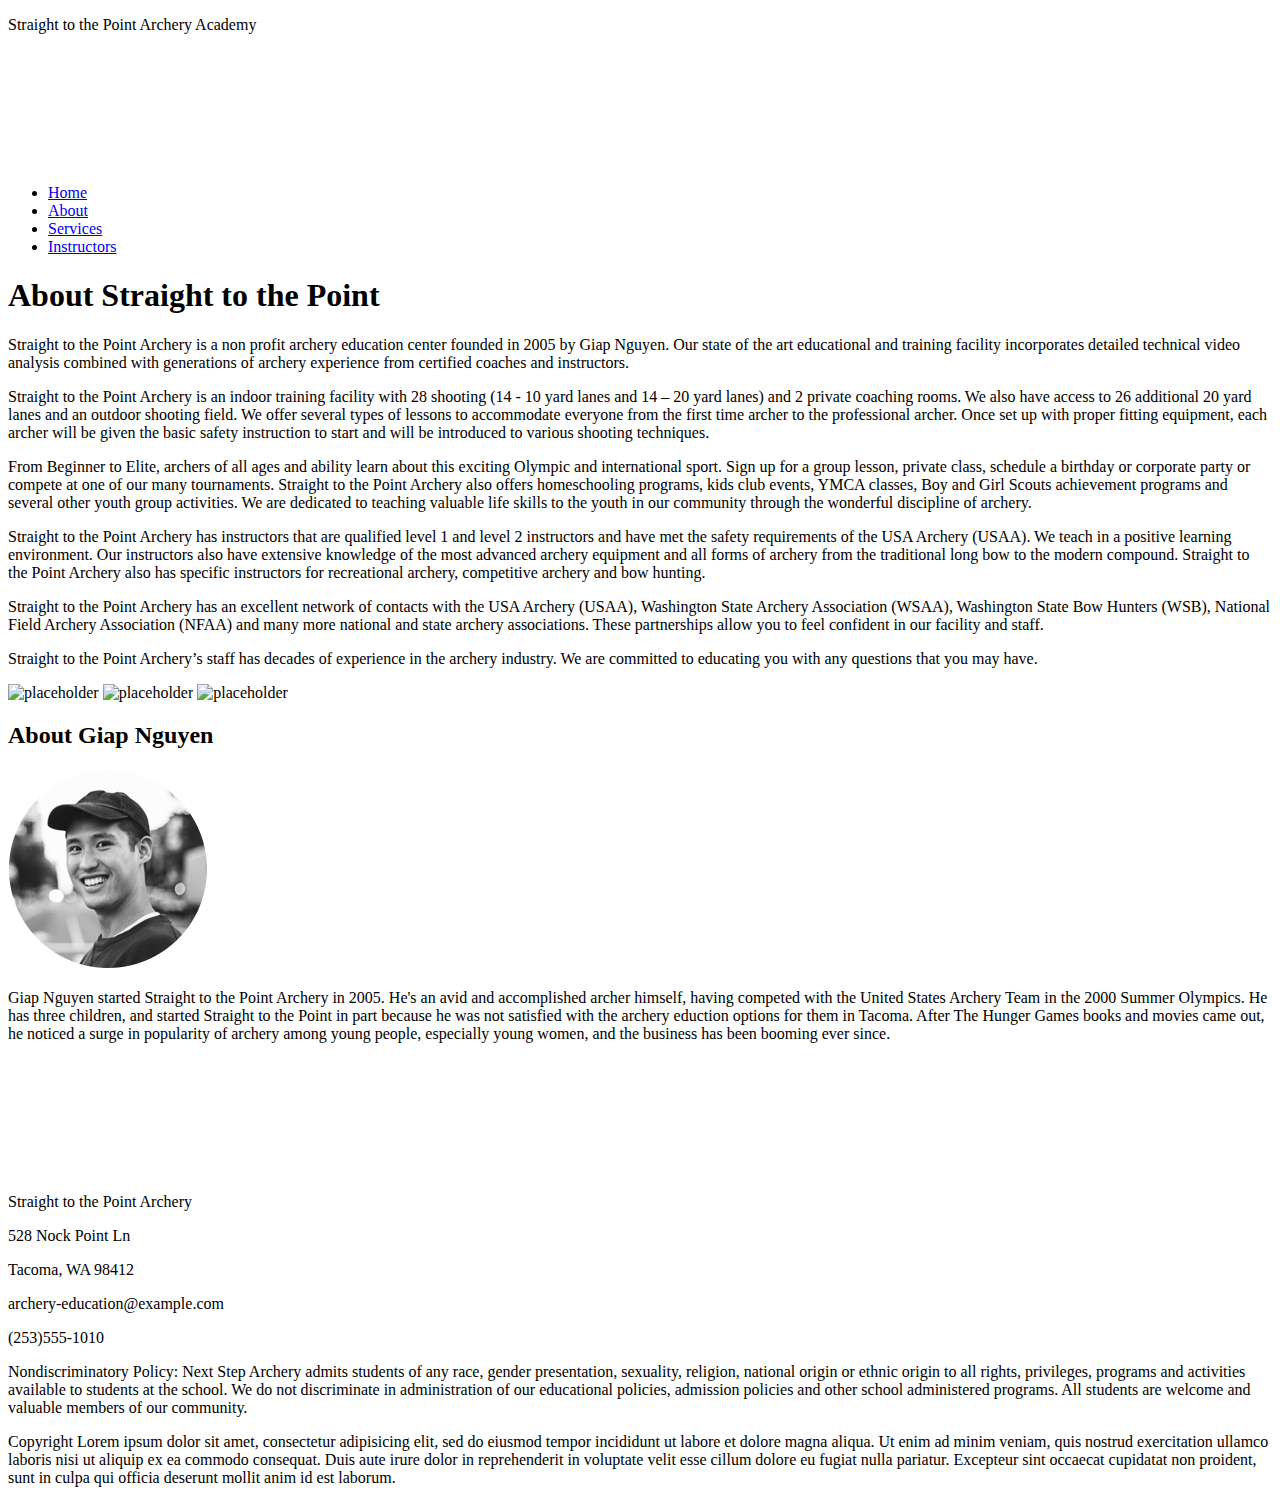
==== about.html @ 6901efb4 "first commit" ====
<!DOCTYPE html>
<html lang="en" dir="ltr">
  <head>
    <meta charset="utf-8">
        <title>Straight to the Point Archery Academy</title>
      </head>
      <body>
        <header>
          <p>Straight to the Point Archery Academy</p>
            <img src="/images/archeryAcademy-logo-white.png" alt="Logo">
        </header>
          <nav>
            <ul>
              <li><a href="index.html">Home</a></li>
              <li><a href="about.html">About</a></li>
              <li><a href="services">Services</a></li>
              <li><a href="instructors">Instructors</a></li>
            </ul>
            </nav>
          <div class="container2">
            <h1>About Straight to the Point</h1>
              <p>Straight to the Point Archery is a non profit archery education center founded in 2005 by Giap Nguyen.  Our state of the art educational and training facility incorporates detailed technical video analysis combined with generations of archery experience from certified coaches and instructors.
              <p>Straight to the Point Archery is an indoor training facility with  28 shooting (14 -  10 yard lanes and 14 – 20 yard lanes) and 2 private coaching rooms. We also have access to 26  additional  20 yard lanes  and an outdoor shooting field.  We offer several types of lessons to accommodate everyone from the first time archer to the professional archer. Once set up with proper fitting equipment, each archer will be given the basic safety instruction to start and will be introduced to various shooting techniques.</p>
              <p>From Beginner to Elite, archers of all ages and ability learn about this exciting Olympic and international sport. Sign up for a group lesson, private class, schedule a birthday or corporate party or compete at one of our many tournaments.  Straight to the Point Archery also offers homeschooling programs, kids club events, YMCA classes, Boy and Girl Scouts achievement programs and several other youth group activities. We are dedicated to teaching valuable life skills to the youth in our community through the wonderful discipline of archery.</p>
              <p>Straight to the Point Archery has instructors that are qualified level 1 and level 2 instructors and have met the safety requirements of the USA Archery (USAA). We teach in a positive learning environment.  Our instructors also have extensive knowledge of the most advanced archery equipment and all forms of archery from the traditional long bow to the modern compound.  Straight to the Point Archery also has specific instructors for recreational archery, competitive archery and bow hunting.</p>
              <p>Straight to the Point Archery has an excellent network of contacts with the USA Archery (USAA), Washington State Archery Association (WSAA), Washington State Bow Hunters (WSB), National Field Archery Association (NFAA) and many more national and state archery associations. These partnerships allow you to feel confident in our facility and staff.</p>
              <p>Straight to the Point Archery’s staff has decades of experience in the archery industry. We are committed to educating you with any questions that you may have.</p>
              <img src="placeholder" alt="placeholder">
              <img src="placeholder" alt="placeholder">
              <img src="placeholder" alt="placeholder">
            <h2>About Giap Nguyen</h2>
              <img src="/images/instructor-bio-image4.png" alt="Giap Nguyen">
              <p>Giap Nguyen started Straight to the Point Archery in 2005. He's an avid and accomplished archer himself, having competed with the United States Archery Team in the 2000 Summer Olympics. He has three children, and  started Straight to the Point in part because he was not satisfied with the archery eduction options for them in Tacoma. After The Hunger Games books and movies came out, he noticed a surge in popularity of archery among young people, especially young women, and the business has been booming ever since.</p>
          </div>
          <footer class="background-photo">
            <img src="/images/archeryAcademy-logo-white.png" alt="Logo">
              <p>Straight to the Point Archery</p>
              <p>528 Nock Point Ln</p>
              <p>Tacoma, WA 98412</p>
              <p>archery-education@example.com</p>
              <p>(253)555-1010</p>
            <p>Nondiscriminatory Policy:
      Next Step Archery admits students of any race, gender presentation, sexuality, religion, national origin or ethnic origin to all rights, privileges, programs and activities available to students at the school. We do not discriminate in administration of our educational policies, admission policies and other school administered programs. All students are welcome and valuable members of our community.</p>
            <p>Copyright Lorem ipsum dolor sit amet, consectetur adipisicing elit, sed do eiusmod tempor incididunt ut labore et dolore magna aliqua. Ut enim ad minim veniam, quis nostrud exercitation ullamco laboris nisi ut aliquip ex ea commodo consequat. Duis aute irure dolor in reprehenderit in voluptate velit esse cillum dolore eu fugiat nulla pariatur. Excepteur sint occaecat cupidatat non proident, sunt in culpa qui officia deserunt mollit anim id est laborum.</p>
          </footer>
  </body>
</html>
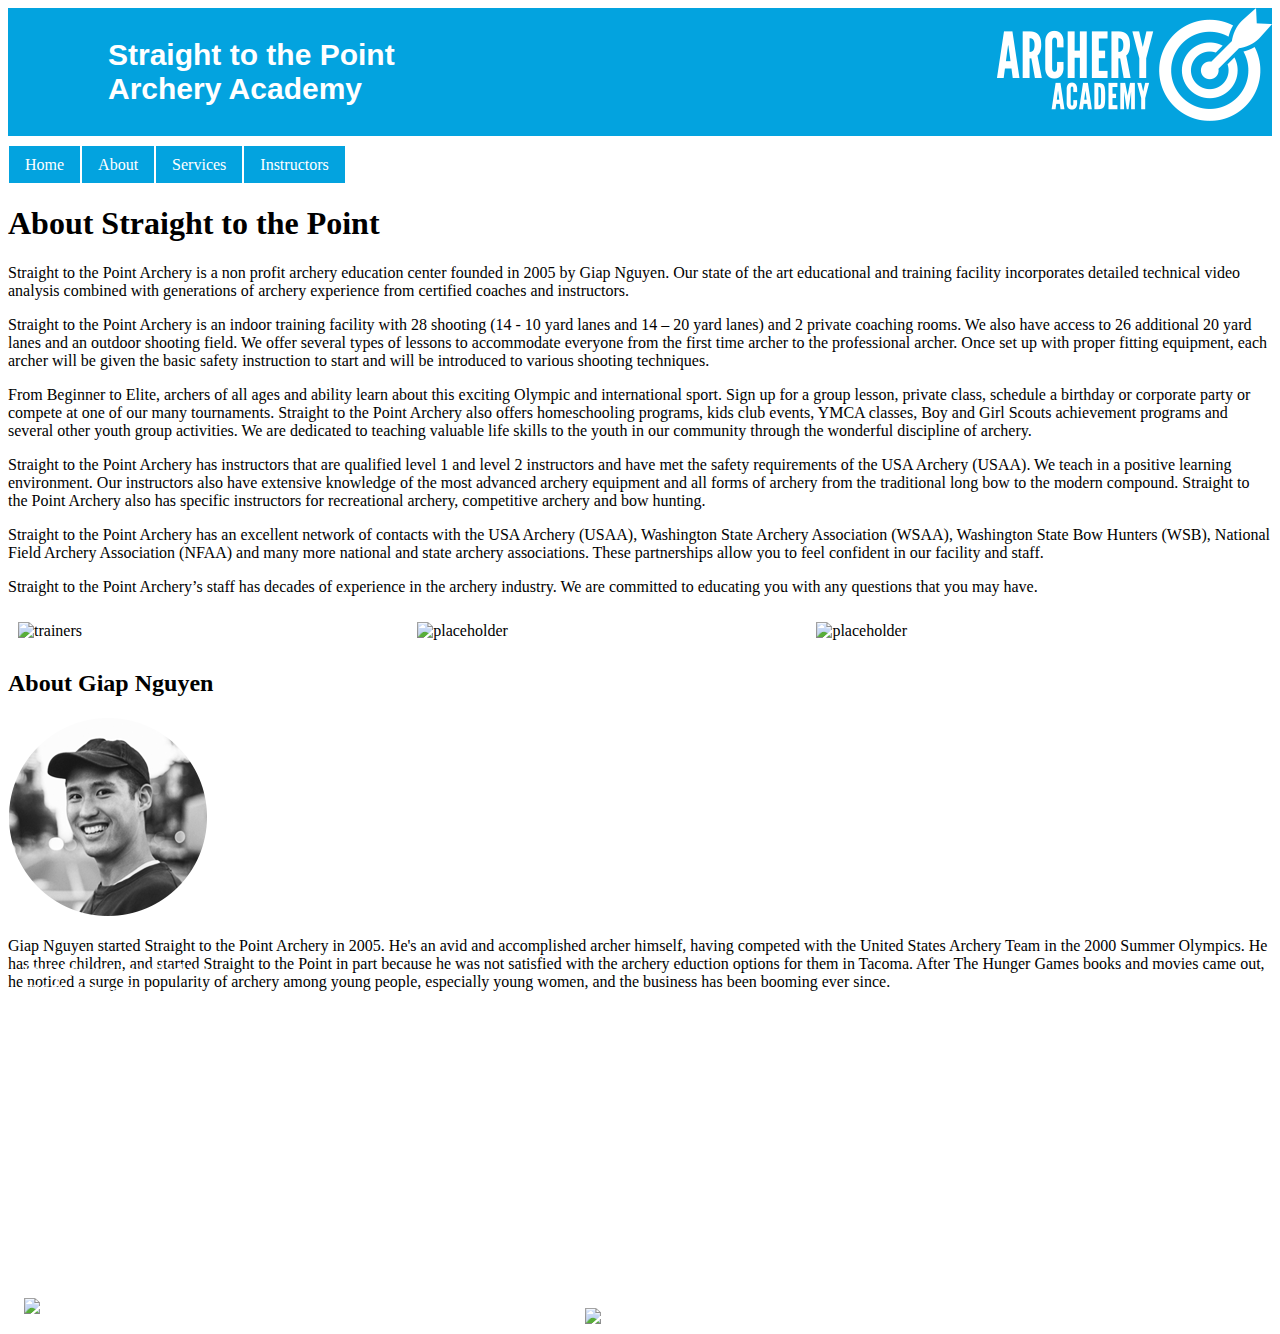
==== commit 4cc44690: "final draft" ====
--- a/about.html
+++ b/about.html
@@ -2,46 +2,54 @@
 <html lang="en" dir="ltr">
   <head>
     <meta charset="utf-8">
-        <title>Straight to the Point Archery Academy</title>
-      </head>
-      <body>
-        <header>
-          <p>Straight to the Point Archery Academy</p>
-            <img src="/images/archeryAcademy-logo-white.png" alt="Logo">
-        </header>
-          <nav>
-            <ul>
-              <li><a href="index.html">Home</a></li>
-              <li><a href="about.html">About</a></li>
-              <li><a href="services">Services</a></li>
-              <li><a href="instructors">Instructors</a></li>
-            </ul>
-            </nav>
-          <div class="container2">
-            <h1>About Straight to the Point</h1>
-              <p>Straight to the Point Archery is a non profit archery education center founded in 2005 by Giap Nguyen.  Our state of the art educational and training facility incorporates detailed technical video analysis combined with generations of archery experience from certified coaches and instructors.
-              <p>Straight to the Point Archery is an indoor training facility with  28 shooting (14 -  10 yard lanes and 14 – 20 yard lanes) and 2 private coaching rooms. We also have access to 26  additional  20 yard lanes  and an outdoor shooting field.  We offer several types of lessons to accommodate everyone from the first time archer to the professional archer. Once set up with proper fitting equipment, each archer will be given the basic safety instruction to start and will be introduced to various shooting techniques.</p>
-              <p>From Beginner to Elite, archers of all ages and ability learn about this exciting Olympic and international sport. Sign up for a group lesson, private class, schedule a birthday or corporate party or compete at one of our many tournaments.  Straight to the Point Archery also offers homeschooling programs, kids club events, YMCA classes, Boy and Girl Scouts achievement programs and several other youth group activities. We are dedicated to teaching valuable life skills to the youth in our community through the wonderful discipline of archery.</p>
-              <p>Straight to the Point Archery has instructors that are qualified level 1 and level 2 instructors and have met the safety requirements of the USA Archery (USAA). We teach in a positive learning environment.  Our instructors also have extensive knowledge of the most advanced archery equipment and all forms of archery from the traditional long bow to the modern compound.  Straight to the Point Archery also has specific instructors for recreational archery, competitive archery and bow hunting.</p>
-              <p>Straight to the Point Archery has an excellent network of contacts with the USA Archery (USAA), Washington State Archery Association (WSAA), Washington State Bow Hunters (WSB), National Field Archery Association (NFAA) and many more national and state archery associations. These partnerships allow you to feel confident in our facility and staff.</p>
-              <p>Straight to the Point Archery’s staff has decades of experience in the archery industry. We are committed to educating you with any questions that you may have.</p>
-              <img src="placeholder" alt="placeholder">
-              <img src="placeholder" alt="placeholder">
-              <img src="placeholder" alt="placeholder">
-            <h2>About Giap Nguyen</h2>
-              <img src="/images/instructor-bio-image4.png" alt="Giap Nguyen">
-              <p>Giap Nguyen started Straight to the Point Archery in 2005. He's an avid and accomplished archer himself, having competed with the United States Archery Team in the 2000 Summer Olympics. He has three children, and  started Straight to the Point in part because he was not satisfied with the archery eduction options for them in Tacoma. After The Hunger Games books and movies came out, he noticed a surge in popularity of archery among young people, especially young women, and the business has been booming ever since.</p>
-          </div>
-          <footer class="background-photo">
-            <img src="/images/archeryAcademy-logo-white.png" alt="Logo">
-              <p>Straight to the Point Archery</p>
-              <p>528 Nock Point Ln</p>
-              <p>Tacoma, WA 98412</p>
-              <p>archery-education@example.com</p>
-              <p>(253)555-1010</p>
-            <p>Nondiscriminatory Policy:
-      Next Step Archery admits students of any race, gender presentation, sexuality, religion, national origin or ethnic origin to all rights, privileges, programs and activities available to students at the school. We do not discriminate in administration of our educational policies, admission policies and other school administered programs. All students are welcome and valuable members of our community.</p>
-            <p>Copyright Lorem ipsum dolor sit amet, consectetur adipisicing elit, sed do eiusmod tempor incididunt ut labore et dolore magna aliqua. Ut enim ad minim veniam, quis nostrud exercitation ullamco laboris nisi ut aliquip ex ea commodo consequat. Duis aute irure dolor in reprehenderit in voluptate velit esse cillum dolore eu fugiat nulla pariatur. Excepteur sint occaecat cupidatat non proident, sunt in culpa qui officia deserunt mollit anim id est laborum.</p>
-          </footer>
+    <title>Straight to the Point Archery Academy</title>
+    <link rel="stylesheet" type="text/css" href= "styles/stylesheet.css">
+  </head>
+  <body>
+    <div class="container1">
+      <header class="header-background">
+        <p>Straight to the Point <br> Archery Academy</p>
+        <img src="images/archeryAcademy-logo-white.png" alt="Logo">
+      </header>
+    </div>
+      <nav>
+        <ul class="navbar">
+          <li><a href="index.html">Home</a></li>
+          <li><a href="about.html">About</a></li>
+          <li><a href="services.html">Services</a></li>
+          <li><a href="instructors.html">Instructors</a></li>
+        </ul>
+      </nav>
+      <h1>About Straight to the Point</h1>
+          <p>Straight to the Point Archery is a non profit archery education center founded in 2005 by Giap Nguyen.  Our state of the art educational and training facility incorporates detailed technical video analysis combined with generations of archery experience from certified coaches and instructors.
+          <p>Straight to the Point Archery is an indoor training facility with  28 shooting (14 -  10 yard lanes and 14 – 20 yard lanes) and 2 private coaching rooms. We also have access to 26  additional  20 yard lanes  and an outdoor shooting field.  We offer several types of lessons to accommodate everyone from the first time archer to the professional archer. Once set up with proper fitting equipment, each archer will be given the basic safety instruction to start and will be introduced to various shooting techniques.</p>
+          <p>From Beginner to Elite, archers of all ages and ability learn about this exciting Olympic and international sport. Sign up for a group lesson, private class, schedule a birthday or corporate party or compete at one of our many tournaments.  Straight to the Point Archery also offers homeschooling programs, kids club events, YMCA classes, Boy and Girl Scouts achievement programs and several other youth group activities. We are dedicated to teaching valuable life skills to the youth in our community through the wonderful discipline of archery.</p>
+          <p>Straight to the Point Archery has instructors that are qualified level 1 and level 2 instructors and have met the safety requirements of the USA Archery (USAA). We teach in a positive learning environment.  Our instructors also have extensive knowledge of the most advanced archery equipment and all forms of archery from the traditional long bow to the modern compound.  Straight to the Point Archery also has specific instructors for recreational archery, competitive archery and bow hunting.</p>
+          <p>Straight to the Point Archery has an excellent network of contacts with the USA Archery (USAA), Washington State Archery Association (WSAA), Washington State Bow Hunters (WSB), National Field Archery Association (NFAA) and many more national and state archery associations. These partnerships allow you to feel confident in our facility and staff.</p>
+          <p>Straight to the Point Archery’s staff has decades of experience in the archery industry. We are committed to educating you with any questions that you may have.</p>
+        <div class="container4">
+          <img class="image-row" src="https://upload.wikimedia.org/wikipedia/commons/thumb/4/40/Learning_how_to_fire_a_bow_%2817016312077%29.jpg/1920px-Learning_how_to_fire_a_bow_%2817016312077%29.jpg" alt="trainers">
+          <img class="image-row" src="https://upload.wikimedia.org/wikipedia/commons/f/f8/USMC-110225-M-4150N-128.jpg" alt="placeholder">
+          <img class="image-row" src="https://upload.wikimedia.org/wikipedia/commons/thumb/a/aa/USMC-120217-M-AR635-002.jpg/1280px-USMC-120217-M-AR635-002.jpg" alt="placeholder">
+        </div>
+        <h2>About Giap Nguyen</h2>
+            <img src="images/instructor-bio-image4.png" alt="Giap Nguyen">
+            <p>Giap Nguyen started Straight to the Point Archery in 2005. He's an avid and accomplished archer himself, having competed with the United States Archery Team in the 2000 Summer Olympics. He has three children, and  started Straight to the Point in part because he was not satisfied with the archery eduction options for them in Tacoma. After The Hunger Games books and movies came out, he noticed a surge in popularity of archery among young people, especially young women, and the business has been booming ever since.</p>
+            <footer>
+              <div class="container3">
+              <iframe width="560" height="315" src="https://www.youtube.com/embed/Ncyhqmelges" frameborder="0" allow="accelerometer; autoplay; encrypted-media; gyroscope; picture-in-picture" allowfullscreen></iframe> S
+                <img class="footer-image" src="images/footerimage.jpg" alt="Logo">
+                  <p class="graf1">Straight to the Point Archery</p>
+                  <p class="graf2">528 Nock Point Ln</p>
+                  <p class="graf3">Tacoma, WA 98412</p>
+                  <p class="graf4">archery-education@example.com</p>
+                  <p class="graf5">(253)555-1010</p>
+                  <p class="graf6">Nondiscriminatory Policy:
+                    Next Step Archery admits students of any race, gender presentation, sexuality, religion, national origin or ethnic origin to all rights, privileges, programs and activities available to students at the school. We do not discriminate in administration of our educational policies, admission policies and other school administered programs. All students are welcome and valuable members of our community.
+                  </p>
+                  <p class="graf7">Copyright Lorem ipsum dolor sit amet, consectetur adipisicing elit, sed do eiusmod tempor incididunt ut labore et dolore magna aliqua. Ut enim ad minim veniam, quis nostrud exercitation ullamco laboris nisi ut aliquip ex ea commodo consequat. Duis aute irure dolor in reprehenderit in voluptate velit esse cillum dolore eu fugiat nulla pariatur. Excepteur sint occaecat cupidatat non proident, sunt in culpa qui officia deserunt mollit anim id est laborum.</p>
+                  <img class="graf8" src="images/archeryacademy-logo-white.png" alt="Logo">
+              </div>
+            </footer>
   </body>
 </html>
--- a/styles/stylesheet.css
+++ b/styles/stylesheet.css
@@ -0,0 +1,155 @@
+.container1 {
+  display: flex;
+  flex-direction: row wrap;
+  /* justify-content: space-between; */
+}
+.container1 img {
+  float: right;
+}
+.container1 p {
+  float: left;
+  font-size: 30px;
+  font-family: sans-serif, Arial;
+  font-weight: bolder;
+  padding-left: 100px;
+  color: #FFFFFF;
+}
+.header-background {
+   background-color: #03a3df;
+   width: 100%;
+   height: 8rem;
+}
+.navbar {
+  display: flex;
+  flex-flow: row wrap;
+  justify-content: flex-start;
+  list-style-type: none;
+  width: 100%;
+  margin-top: 10px;
+  margin-bottom: 10px;
+  padding-top: 10px;
+  padding-bottom: 10px;
+  margin-left: 0;
+  padding-left: 0;
+  overflow: hidden;
+  background-color: White;
+}
+li a {
+  width: 400em;
+  height: 400em;
+  background-color: #03a3df;
+  color: #ffffff;
+  padding: 10px 16px;
+  text-decoration: none;
+  text-align: center;
+  list-style-type: none;
+  border: 1px solid #ffffff;
+}
+li a:hover {
+  background-color: white;
+  color: grey;
+  transition-timing-function: ease;
+  transition-duration: 2s;
+}
+.container2 {
+  display: flex;
+  flex-direction: row wrap;
+}
+blockquote {
+  font-size: 30px;
+  color: #03a3df;
+  font-style: sans-serif, Arial;
+}
+blockquote p {
+  font-weight: bold;
+  font-size: 14px;
+}
+/* .background-image {
+  width: 100%;
+  height: 400px;
+  background-image: url("images/footerimage.jpg");
+  background-size: 100% 100%;
+  background-repeat: no-repeat;
+  /* background-size: cover;
+  background-attachment: fixed;
+  background-position: center;
+  background-color: transparent; */
+.container3 {
+  position: relative;
+  text-align: left;
+  color: white;
+  width: 100%;
+}
+.graf1 {
+  position: absolute;
+  bottom: 330px;
+  left: 16px;
+}
+.graf2 {
+  position: absolute;
+  bottom: 310px;
+  left: 16px;
+}
+.graf3 {
+  position: absolute;
+  bottom: 290px;
+  left: 16px;
+}
+.graf4 {
+  position: absolute;
+  bottom: 270px;
+  left: 16px;
+}
+.graf5 {
+  position: absolute;
+  bottom: 250px;
+  left: 16px;
+}
+.graf6 {
+  position: absolute;
+  bottom: 160px;
+  left: 16px;
+}
+.graf7 {
+  position: absolute;
+  bottom: 50px;
+  left: 16px;
+}
+.footer-image {
+  width: 100%;
+}
+.graf8 {
+  position: absolute;
+  bottom: 10px;
+  left: 16px;
+  width: 100px;
+}
+.image2 {
+  padding-left: 35px;
+}
+.container4 {
+  display: flex;
+  flex-direction: row wrap;
+}
+.image-row {
+  width: 30%;
+  padding: 10px;
+}
+.text-row {
+  width: 30%;
+  padding: 10px;
+  text-align: center;
+}
+.float-right {
+  float: right;
+  width: 48%;
+}
+.float-left {
+  float: left;
+  width: 48%;
+  padding-left: 5px;
+}
+.image-row2 {
+  width: 48%;
+  padding: 10px;
+}
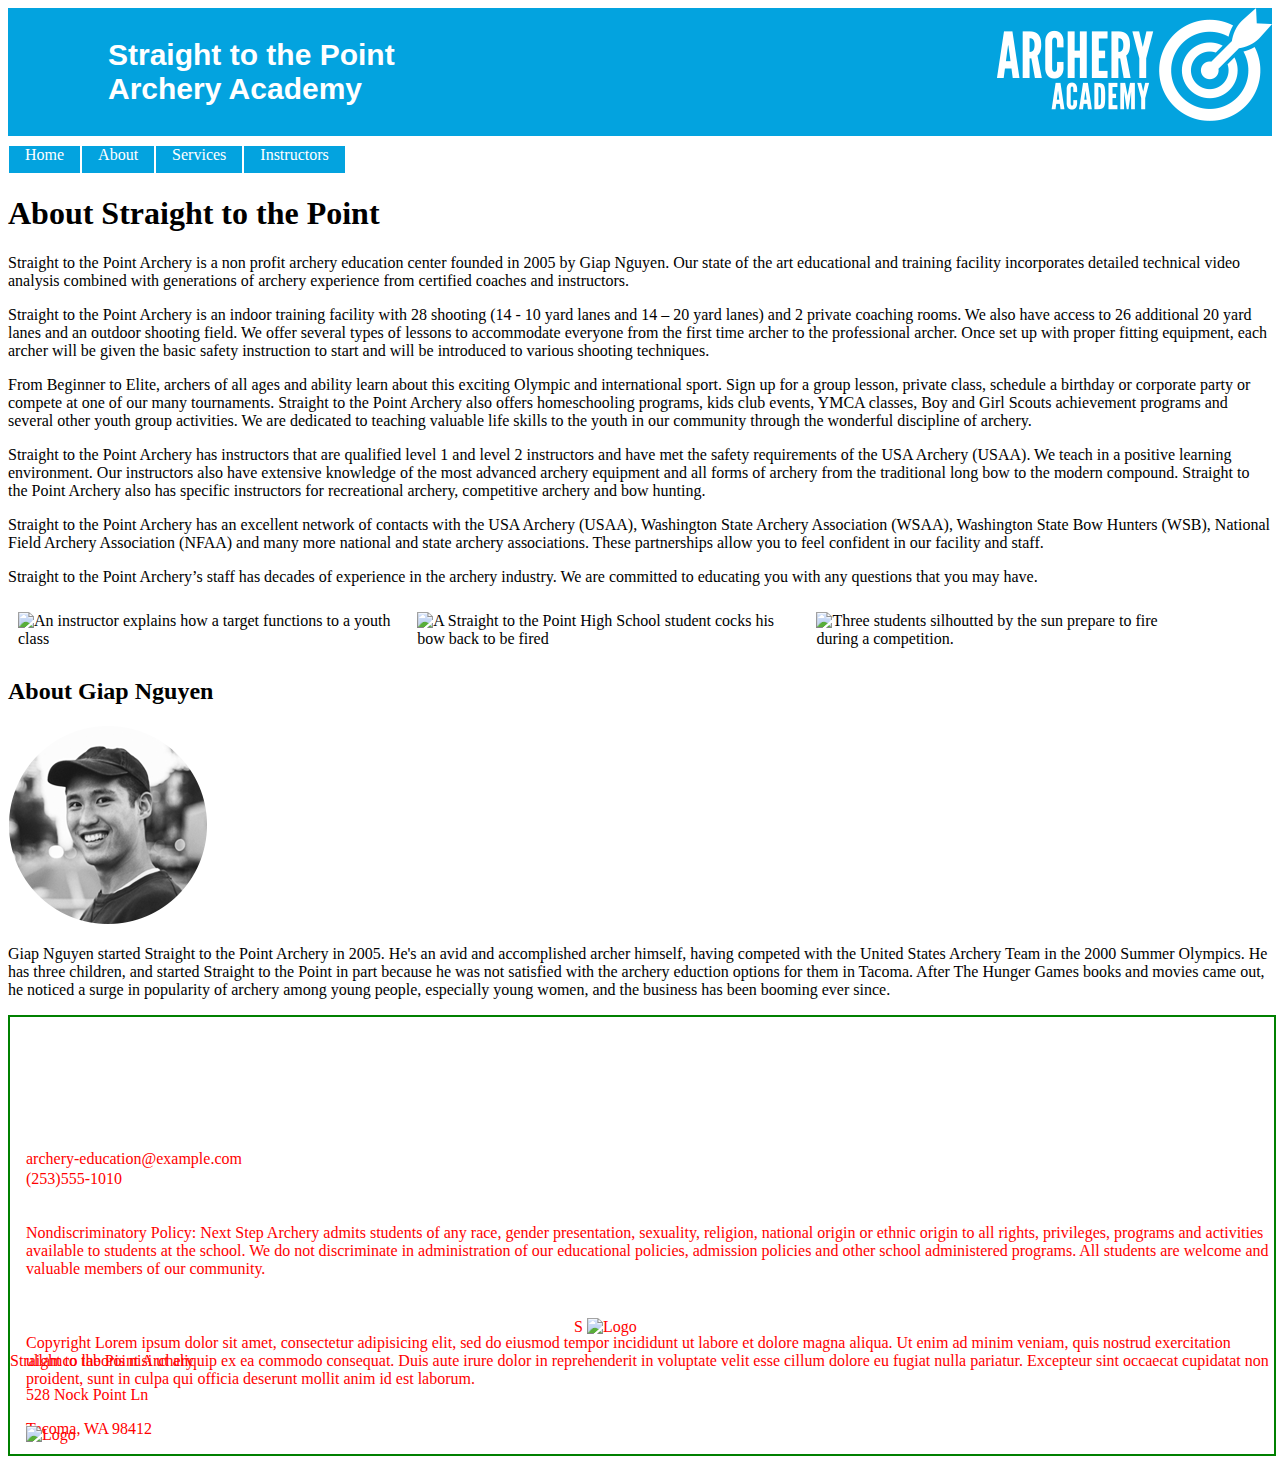
==== commit b9570589: "resubmissoin" ====
--- a/about.html
+++ b/about.html
@@ -28,12 +28,12 @@
           <p>Straight to the Point Archery has an excellent network of contacts with the USA Archery (USAA), Washington State Archery Association (WSAA), Washington State Bow Hunters (WSB), National Field Archery Association (NFAA) and many more national and state archery associations. These partnerships allow you to feel confident in our facility and staff.</p>
           <p>Straight to the Point Archery’s staff has decades of experience in the archery industry. We are committed to educating you with any questions that you may have.</p>
         <div class="container4">
-          <img class="image-row" src="https://upload.wikimedia.org/wikipedia/commons/thumb/4/40/Learning_how_to_fire_a_bow_%2817016312077%29.jpg/1920px-Learning_how_to_fire_a_bow_%2817016312077%29.jpg" alt="trainers">
-          <img class="image-row" src="https://upload.wikimedia.org/wikipedia/commons/f/f8/USMC-110225-M-4150N-128.jpg" alt="placeholder">
-          <img class="image-row" src="https://upload.wikimedia.org/wikipedia/commons/thumb/a/aa/USMC-120217-M-AR635-002.jpg/1280px-USMC-120217-M-AR635-002.jpg" alt="placeholder">
+          <img class="image-row" src="https://upload.wikimedia.org/wikipedia/commons/thumb/4/40/Learning_how_to_fire_a_bow_%2817016312077%29.jpg/1920px-Learning_how_to_fire_a_bow_%2817016312077%29.jpg" alt="An instructor explains how a target functions to a youth class">
+          <img class="image-row" src="https://upload.wikimedia.org/wikipedia/commons/f/f8/USMC-110225-M-4150N-128.jpg" alt="A Straight to the Point High School student cocks his bow back to be fired">
+          <img class="image-row" src="https://upload.wikimedia.org/wikipedia/commons/thumb/a/aa/USMC-120217-M-AR635-002.jpg/1280px-USMC-120217-M-AR635-002.jpg" alt="Three students silhoutted by the sun prepare to fire during a competition.">
         </div>
         <h2>About Giap Nguyen</h2>
-            <img src="images/instructor-bio-image4.png" alt="Giap Nguyen">
+            <img src="images/instructor-bio-image4.png" alt="Portrait of Giap Nguyen">
             <p>Giap Nguyen started Straight to the Point Archery in 2005. He's an avid and accomplished archer himself, having competed with the United States Archery Team in the 2000 Summer Olympics. He has three children, and  started Straight to the Point in part because he was not satisfied with the archery eduction options for them in Tacoma. After The Hunger Games books and movies came out, he noticed a surge in popularity of archery among young people, especially young women, and the business has been booming ever since.</p>
             <footer>
               <div class="container3">
--- a/styles/stylesheet.css
+++ b/styles/stylesheet.css
@@ -8,10 +8,10 @@
 }
 .container1 p {
   float: left;
-  font-size: 30px;
+  font-size: 1.875rem;
   font-family: sans-serif, Arial;
   font-weight: bolder;
-  padding-left: 100px;
+  padding-left: 6.25rem;
   color: #FFFFFF;
 }
 .header-background {
@@ -25,10 +25,10 @@
   justify-content: flex-start;
   list-style-type: none;
   width: 100%;
-  margin-top: 10px;
-  margin-bottom: 10px;
-  padding-top: 10px;
-  padding-bottom: 10px;
+  margin-top: 0.625rem;
+  margin-bottom: 0.625rem
+  padding-top: 0.625rem;
+  padding-bottom: 0.625rem;
   margin-left: 0;
   padding-left: 0;
   overflow: hidden;
@@ -39,11 +39,11 @@
   height: 400em;
   background-color: #03a3df;
   color: #ffffff;
-  padding: 10px 16px;
+  padding: 0.625rem 1rem;
   text-decoration: none;
   text-align: center;
   list-style-type: none;
-  border: 1px solid #ffffff;
+  border: 0.0625rem solid #ffffff;
 }
 li a:hover {
   background-color: white;
@@ -52,17 +52,55 @@
   transition-duration: 2s;
 }
 .container2 {
-  display: flex;
-  flex-direction: row wrap;
+  display: grid;
+  padding-bottom: 0.3125rem;
+  place-items: stretch;
+  grid-template-columns: repeat(auto-fill, minmax(25rem, 1fr));
+}
+.item1 {
+  grid-column-start: 1;
+  grid-column-end: 1;
+  grid-row-start: 1;
+  grid-row-end: 1;
+}
+.item2 {
+  grid-column-start: 2;
+  grid-column-end: 2;
+  grid-row-start: 1;
+  grid-row-end: 1;
+}
+.item3 {
+  grid-column-start: 3;
+  grid-column-end: 3;
+  grid-row-start: 1;
+  grid-row-end: 1;
+}
+.item4 {
+  grid-column-start: 1;
+  grid-column-end: 1;
+  grid-row-start: 2;
+  grid-row-end: 2;
+}
+.item5 {
+  grid-column-start: 2;
+  grid-column-end: 2;
+  grid-row-start: 2;
+  grid-row-end: 2;
+}
+.item6 {
+  grid-column-start: 3;
+  grid-column-end: 3;
+  grid-row-start: 2;
+  grid-row-end: 2;
 }
 blockquote {
-  font-size: 30px;
+  font-size: 1.875rem;
   color: #03a3df;
   font-style: sans-serif, Arial;
 }
 blockquote p {
   font-weight: bold;
-  font-size: 14px;
+  font-size: 0.875rem;
 }
 /* .background-image {
   width: 100%;
@@ -77,55 +115,60 @@
 .container3 {
   position: relative;
   text-align: left;
-  color: white;
+  color: red;
   width: 100%;
+  background-image: url("../images/footerimage.jpg");
+  /* background-size: 100% 100%; */
+  background-repeat: no-repeat;
+  background-size: cover;
+  border: 2px solid green;
 }
 .graf1 {
-  position: absolute;
-  bottom: 330px;
-  left: 16px;
+  position: relative;
+  /* bottom: 20.625rem;
+  left: 1rem;*/
 }
 .graf2 {
-  position: absolute;
-  bottom: 310px;
-  left: 16px;
+  position: relative;
+  /* bottom: 19.375rem; */
+  left: 1rem;
 }
 .graf3 {
-  position: absolute;
-  bottom: 290px;
-  left: 16px;
+  position: relative;
+  /* bottom: 18.125rem; */
+  left: 1rem;
 }
 .graf4 {
   position: absolute;
-  bottom: 270px;
-  left: 16px;
+  bottom: 16.875rem;
+  left: 1rem;
 }
 .graf5 {
   position: absolute;
-  bottom: 250px;
-  left: 16px;
+  bottom: 15.625rem;
+  left: 1rem;
 }
 .graf6 {
   position: absolute;
-  bottom: 160px;
-  left: 16px;
+  bottom: 10rem;
+  left: 1rem;
 }
 .graf7 {
   position: absolute;
-  bottom: 50px;
-  left: 16px;
+  bottom: 3.125rem;
+  left: 1rem;
 }
 .footer-image {
   width: 100%;
 }
 .graf8 {
   position: absolute;
-  bottom: 10px;
-  left: 16px;
-  width: 100px;
+  bottom: 0.625rem;
+  left: 1rem;
+  width: 6.25rem;
 }
 .image2 {
-  padding-left: 35px;
+  padding-left: 2.1875rem;
 }
 .container4 {
   display: flex;
@@ -133,11 +176,11 @@
 }
 .image-row {
   width: 30%;
-  padding: 10px;
+  padding: 0.625rem;
 }
 .text-row {
   width: 30%;
-  padding: 10px;
+  padding: 0.625rem;
   text-align: center;
 }
 .float-right {
@@ -147,9 +190,9 @@
 .float-left {
   float: left;
   width: 48%;
-  padding-left: 5px;
+  padding-left: 0.3125rem;
 }
 .image-row2 {
   width: 48%;
-  padding: 10px;
+  padding: 0.625rem;
 }
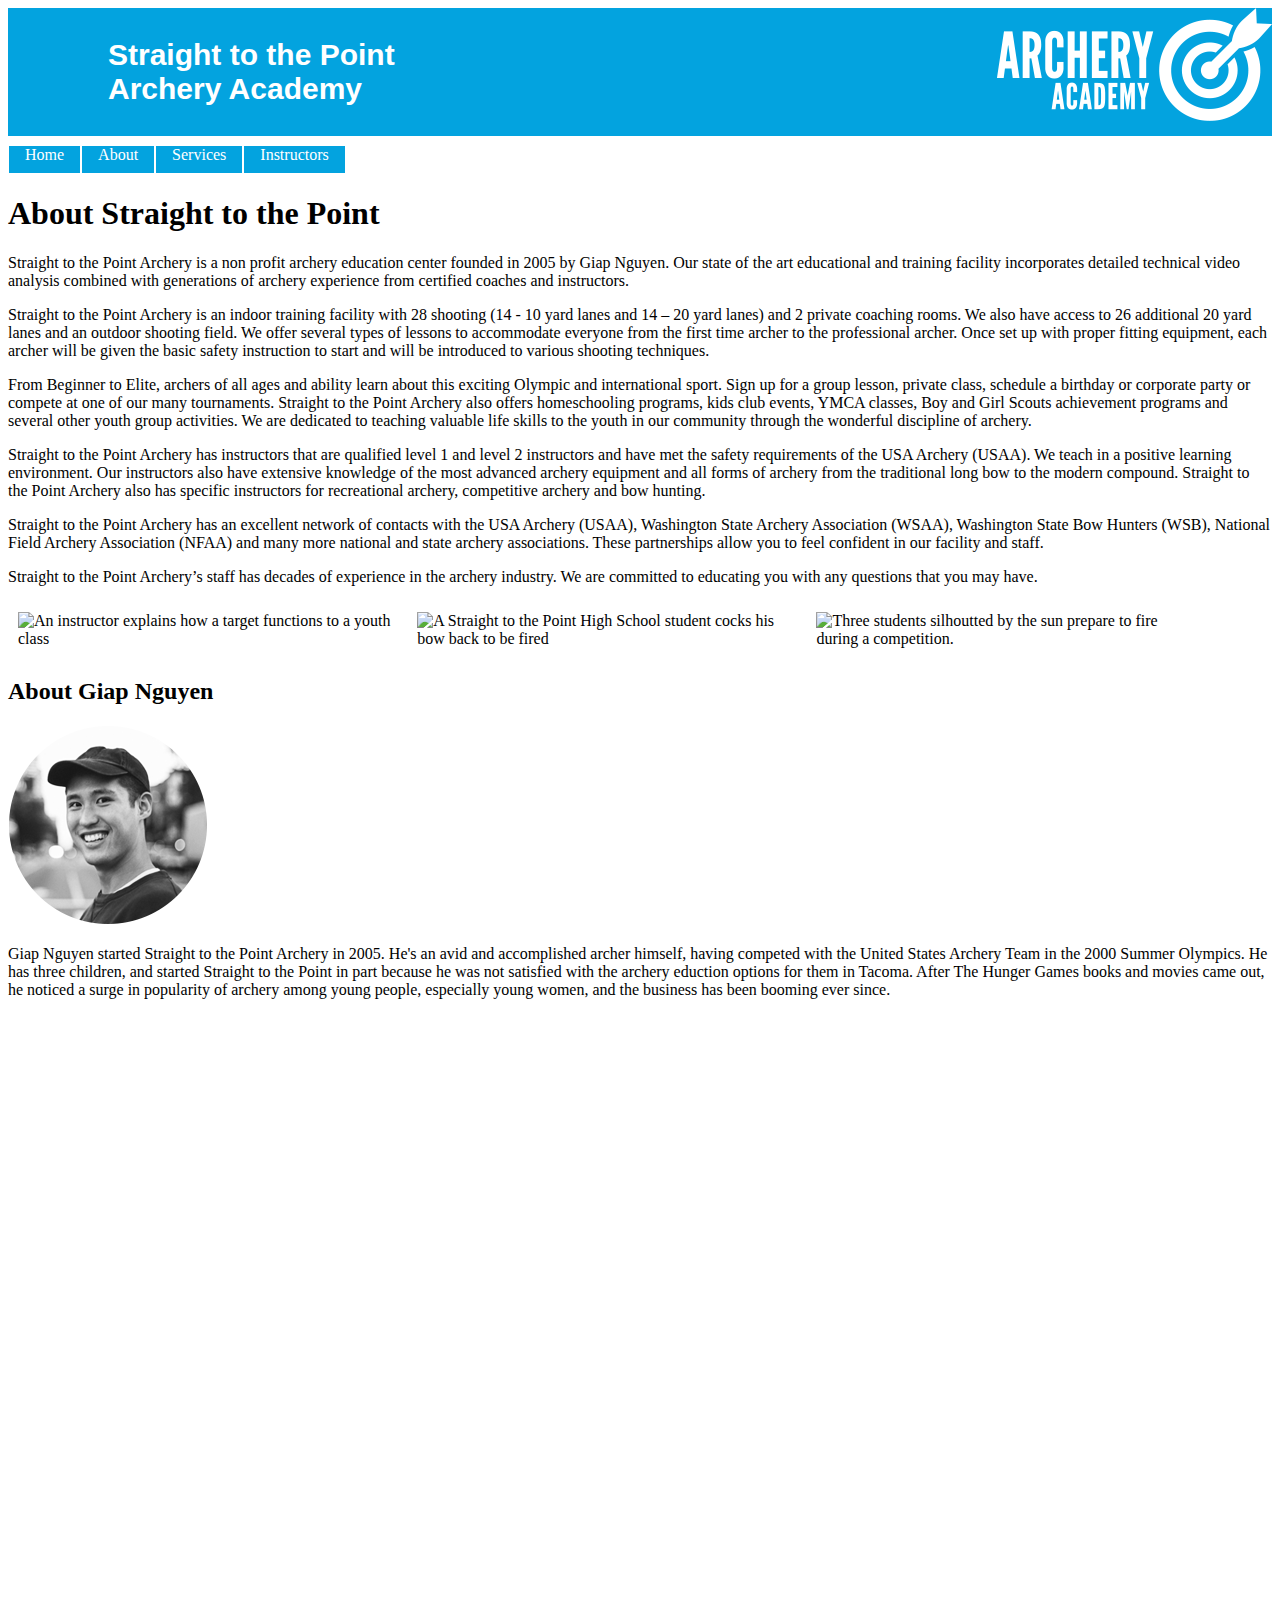
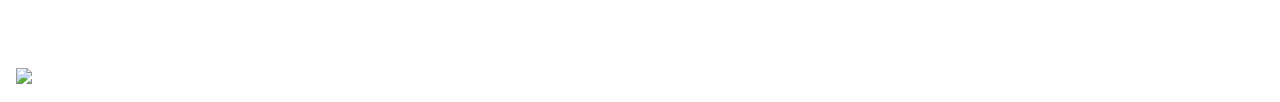
==== commit 56fbeeef: "resubmit2" ====
--- a/about.html
+++ b/about.html
@@ -35,20 +35,19 @@
         <h2>About Giap Nguyen</h2>
             <img src="images/instructor-bio-image4.png" alt="Portrait of Giap Nguyen">
             <p>Giap Nguyen started Straight to the Point Archery in 2005. He's an avid and accomplished archer himself, having competed with the United States Archery Team in the 2000 Summer Olympics. He has three children, and  started Straight to the Point in part because he was not satisfied with the archery eduction options for them in Tacoma. After The Hunger Games books and movies came out, he noticed a surge in popularity of archery among young people, especially young women, and the business has been booming ever since.</p>
+            <iframe width="560" height="315" src="https://www.youtube.com/embed/Ncyhqmelges" frameborder="0" allow="accelerometer; autoplay; encrypted-media; gyroscope; picture-in-picture" allowfullscreen></iframe> 
             <footer>
               <div class="container3">
-              <iframe width="560" height="315" src="https://www.youtube.com/embed/Ncyhqmelges" frameborder="0" allow="accelerometer; autoplay; encrypted-media; gyroscope; picture-in-picture" allowfullscreen></iframe> S
-                <img class="footer-image" src="images/footerimage.jpg" alt="Logo">
-                  <p class="graf1">Straight to the Point Archery</p>
-                  <p class="graf2">528 Nock Point Ln</p>
-                  <p class="graf3">Tacoma, WA 98412</p>
-                  <p class="graf4">archery-education@example.com</p>
-                  <p class="graf5">(253)555-1010</p>
-                  <p class="graf6">Nondiscriminatory Policy:
+                  <p>Straight to the Point Archery</p>
+                  <p>528 Nock Point Ln</p>
+                  <p>Tacoma, WA 98412</p>
+                  <p>archery-education@example.com</p>
+                  <p>(253)555-1010</p>
+                  <p>Nondiscriminatory Policy:
                     Next Step Archery admits students of any race, gender presentation, sexuality, religion, national origin or ethnic origin to all rights, privileges, programs and activities available to students at the school. We do not discriminate in administration of our educational policies, admission policies and other school administered programs. All students are welcome and valuable members of our community.
                   </p>
-                  <p class="graf7">Copyright Lorem ipsum dolor sit amet, consectetur adipisicing elit, sed do eiusmod tempor incididunt ut labore et dolore magna aliqua. Ut enim ad minim veniam, quis nostrud exercitation ullamco laboris nisi ut aliquip ex ea commodo consequat. Duis aute irure dolor in reprehenderit in voluptate velit esse cillum dolore eu fugiat nulla pariatur. Excepteur sint occaecat cupidatat non proident, sunt in culpa qui officia deserunt mollit anim id est laborum.</p>
-                  <img class="graf8" src="images/archeryacademy-logo-white.png" alt="Logo">
+                  <p>Copyright Lorem ipsum dolor sit amet, consectetur adipisicing elit, sed do eiusmod tempor incididunt ut labore et dolore magna aliqua. Ut enim ad minim veniam, quis nostrud exercitation ullamco laboris nisi ut aliquip ex ea commodo consequat. Duis aute irure dolor in reprehenderit in voluptate velit esse cillum dolore eu fugiat nulla pariatur. Excepteur sint occaecat cupidatat non proident, sunt in culpa qui officia deserunt mollit anim id est laborum.</p>
+                  <img src="images/archeryacademy-logo-white.png" alt="Logo">
               </div>
             </footer>
   </body>
--- a/styles/stylesheet.css
+++ b/styles/stylesheet.css
@@ -115,13 +115,14 @@
 .container3 {
   position: relative;
   text-align: left;
-  color: red;
+  padding: 0.5rem;
+  color: white;
   width: 100%;
   background-image: url("../images/footerimage.jpg");
   /* background-size: 100% 100%; */
   background-repeat: no-repeat;
   background-size: cover;
-  border: 2px solid green;
+  /* border: 5px solid green; */
 }
 .graf1 {
   position: relative;
@@ -185,12 +186,16 @@
 }
 .float-right {
   float: right;
-  width: 48%;
+  width: 45%;
+  display: flex;
+  position: absolute;
 }
 .float-left {
   float: left;
-  width: 48%;
+  width: 45%;
   padding-left: 0.3125rem;
+  display: flex;
+  position: absolute;
 }
 .image-row2 {
   width: 48%;
